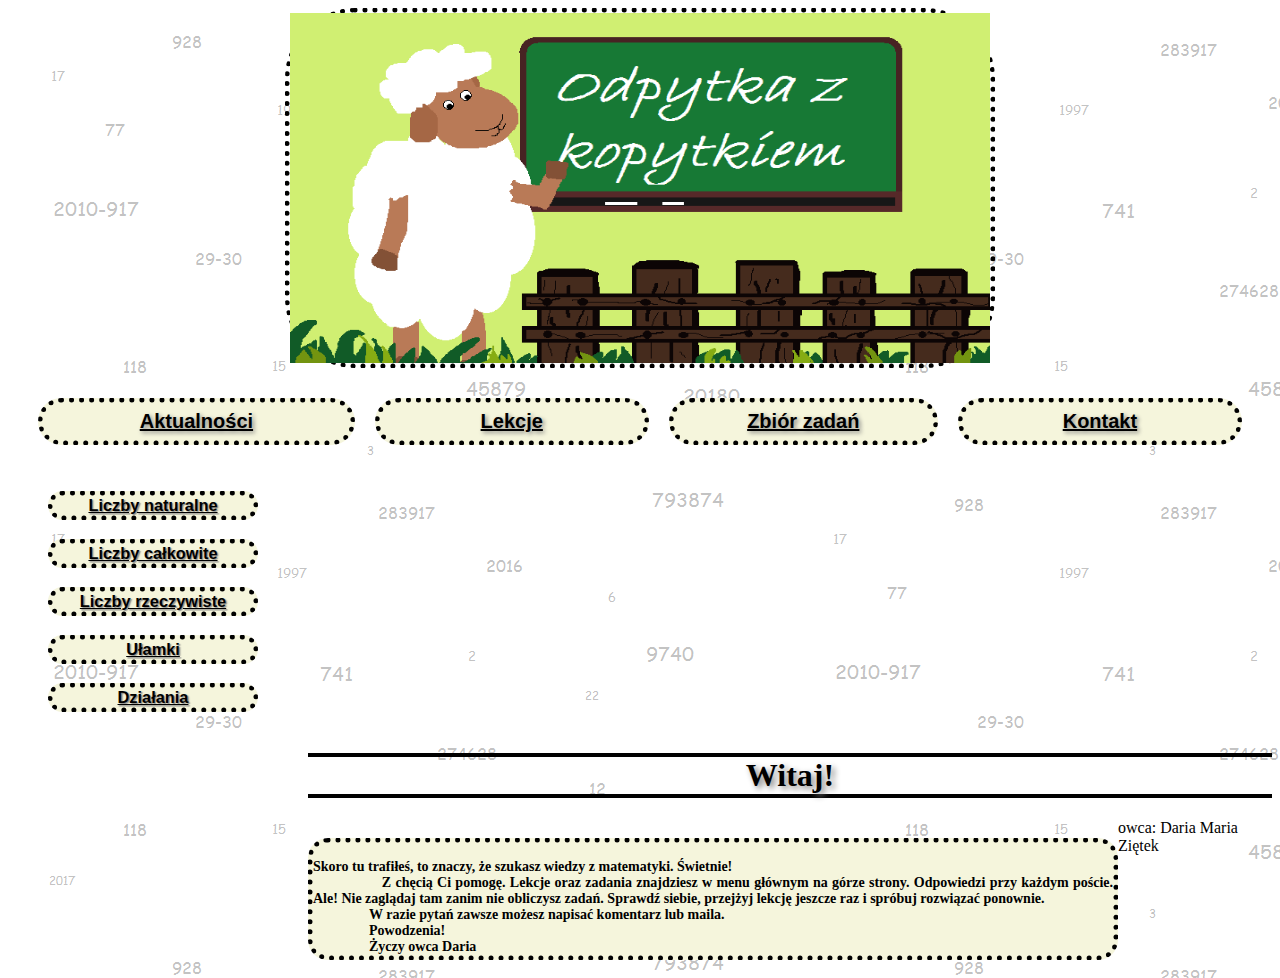
==== PROJEKT/index.html @ c4ac9c16 "comitek" ====
<!doctype html>

<html>

    <head>
    <meta charset="utf-8">
    <meta name="description" content="Daria Ziętek">
    <meta lang="pl">
    <meta name="author" content="Daria Ziętek"> 
    <link rel="Shortcut icon" href="ikonka.png"/>
    <title>Odpytka z kopytkiem</title>
    <link rel="stylesheet" type="text/css" href="stylowania.css"/>
    </head>

    <body background="tlo.png">
        <header>
        <img src="header.png" width="700"; height="350" id="owca">
        </header>
        <nav>
            <table>
                <tr>
                    <th> <a style='color: black'; href="projektcz2.html"> Aktualności </a> </th>
                    <th> <a style='color: black'; href="projektcz2.html"> Lekcje </a> </th>
                    <th> <a style='color: black'; href="projektcz2.html"> Zbiór zadań </a> </th>
                    <th> <a style='color: black'; href="projektcz2.html"> Kontakt </a> </th>
                </tr>
            </table>
        </nav>
        <aside>
            <h3>
                <ul type="none">
                <li><a style='color: black'; href="header.png"> Liczby naturalne </a></li><br>
                <li><a style='color: black'; href="header.png"> Liczby całkowite </a></li><br>
                <li><a style='color: black'; href="header.png"> Liczby rzeczywiste </a></li><br>
                <li><a style='color: black'; href="header.png"> Ułamki </a></li><br>
                <li><a style='color: black'; href="header.png"> Działania </a></li><br>
                </ul>
            </h3>
        </aside>
        <section id="post">
            <h1> Witaj! </h1>
            <h4>
Skoro tu trafiłeś, to znaczy, że szukasz wiedzy z matematyki. Świetnie!
                Z chęcią Ci pomogę. Lekcje oraz zadania znajdziesz w menu głównym na górze strony. Odpowiedzi przy każdym poście. Ale! Nie zaglądaj tam zanim nie obliczysz zadań. Sprawdź siebie, przejżyj lekcję jeszcze raz i spróbuj rozwiązać ponownie.
                W razie pytań zawsze możesz napisać komentarz lub maila.
                Powodzenia!
                Życzy owca Daria</h4>
        </section>
    <footer>
    owca: Daria Maria Ziętek
    </footer>
    </body>
</html>
---- PROJEKT/stylowania.css ----
<!doctype css>
<css>
<style>
header
body{
    background-color: greenyellow;
    padding: 10px;
    border: collapse;
    width: auto;
    height: auto;
    font-size-adjust: auto;
    font-size: 12px;
    white-space: pre-wrap;
    font-family: 'Open Sans Condensed', sans-serif;
    text-align: justify;
}
header{
    width: 700px;
    height: 350px;
    margin: auto;
    border-width: 5px;
    border-style: dotted;
    border-radius: 70px;
    border-radius: 70px;
}

nav{
    padding: 10px;
    border: collapse;
    width:auto;
    height: auto;
    font-size: 20px;
    font-family: 'Open Sans Condensed', sans-serif;
    text-decoration: none;
    text-align: center;
    text-shadow: 0.1em 0.1em 0.2em grey;
    color: black;
    border-width: 5px;
    border-radius: 120px
    
}
table{
    border-spacing: 20px;
    width: auto;
    height: auto;
    border-width: 5px;
    border-radius: 120px;
            
        }

th {
    background-color: beige;
    width: 1310px;
    height: 35px;
    border-width: 5px;
    border-style: dotted;
    border-radius: 120px;
    
}
aside{
    width: 250px;
    height: auto;
    font-size: 14px;
    font-family: 'Open Sans Condensed', sans-serif;
    text-align: justify;
    text-decoration: none;
    color: black;    
    border-width: 5px;
    border-radius: 50px;
    text-shadow: 0.1em 0.1em 0.1em grey;
    
}
li {
    background-color: beige;
    width: auto;
    height: auto;
    border-width: 5px;
    border-style: dotted;
    border-radius: 50px;
    text-align: center;
}
h4{
    float: left;
    width: 800px;
    height: auto;
    margin-left: 300px;
    font-size: 14px;
    text-align: justify;
    white-space: pre-wrap;
    text-indent: 5px;
    color: black;
    background-color: beige;
    border-width: 5px;
    border-style: dotted;
    border-radius: 20px;
}
.zdjecie{
    margin: auto;
    border-width: 5px;
    border-style: dotted;
    border-radius: 70px;
        }
h1{
    text-align: center;
    text-shadow: 0.1em 0.1em 0.2em grey;
    margin-left: 300px;
        }
h1::after{
    content: "";
    display: block;
    border: 2px solid black;
}
h1:before{
    content: "";
    display: block;
    border: 2px solid black;
}
    </style>

</css>
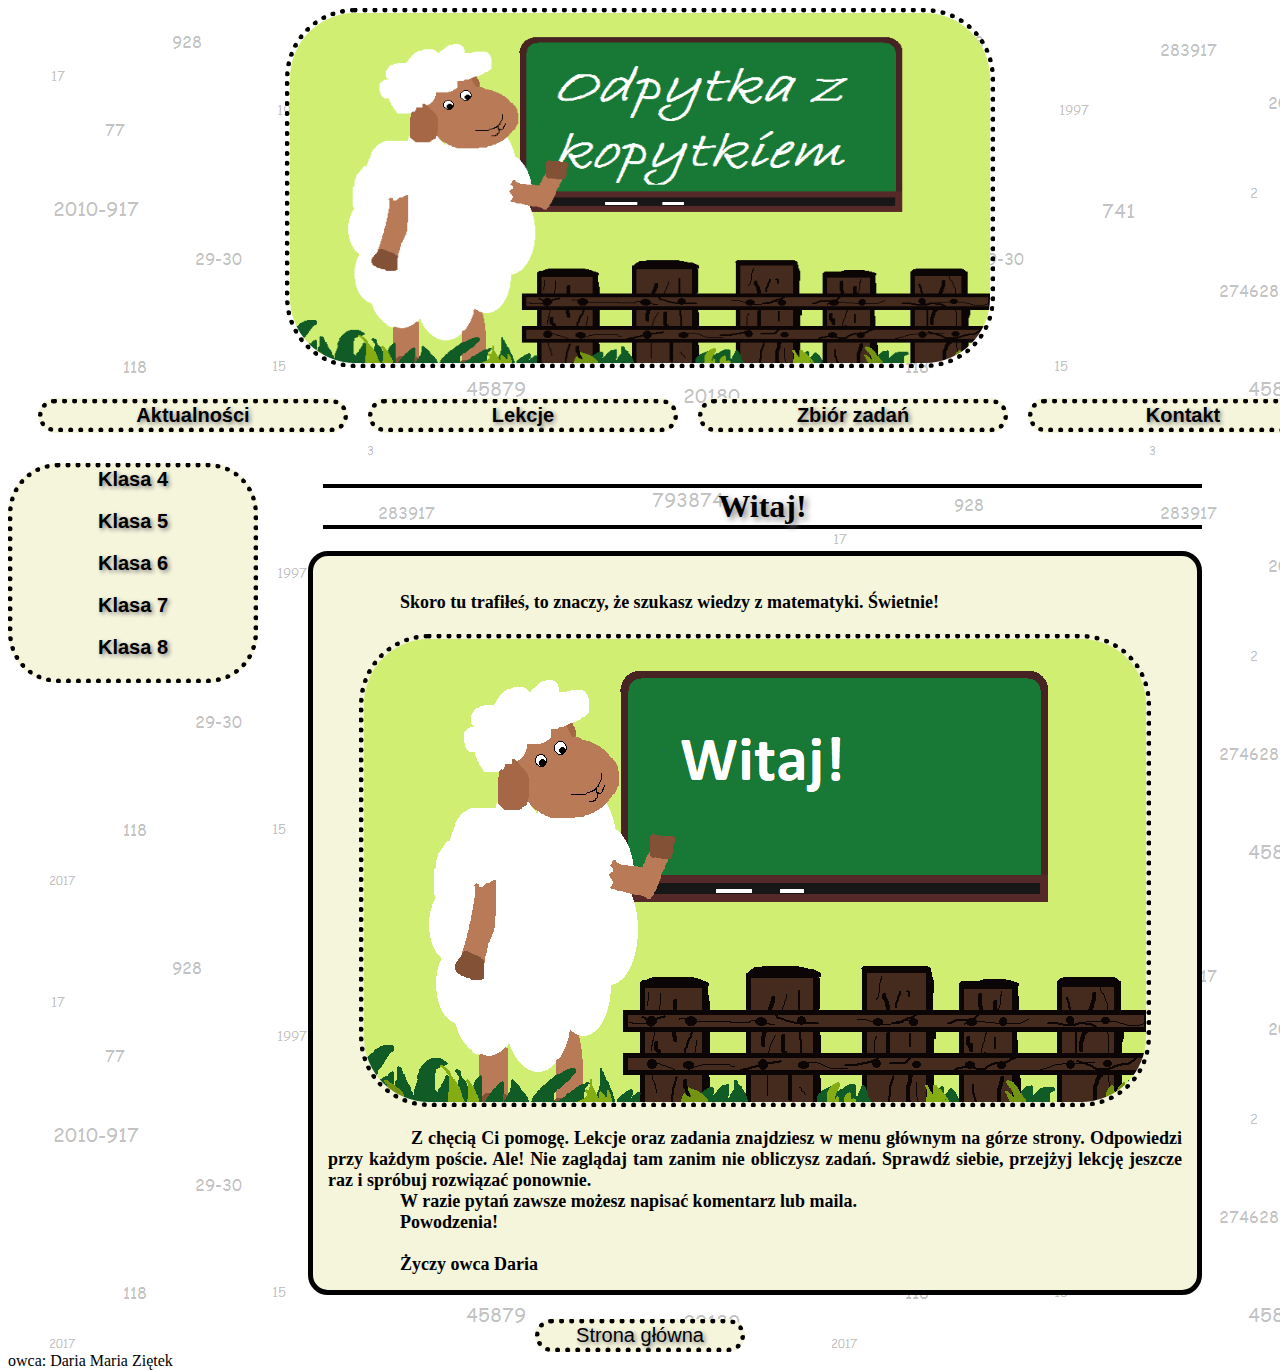
==== commit fe825c5b: "chyba tyle" ====
--- a/PROJEKT/index.html
+++ b/PROJEKT/index.html
@@ -4,6 +4,7 @@
 
     <head>
     <meta charset="utf-8">
+    <meta name="viewport" content="width=device-width, initial-scale=1.0">
     <meta name="description" content="Daria Ziętek">
     <meta lang="pl">
     <meta name="author" content="Daria Ziętek"> 
@@ -14,37 +15,40 @@
 
     <body background="tlo.png">
         <header>
-        <img src="header.png" width="700"; height="350" id="owca">
+        <img src="header.png" width="700"; height="350" id="owca" href="index.html">
         </header>
         <nav>
             <table>
                 <tr>
-                    <th> <a style='color: black'; href="projektcz2.html"> Aktualności </a> </th>
-                    <th> <a style='color: black'; href="projektcz2.html"> Lekcje </a> </th>
-                    <th> <a style='color: black'; href="projektcz2.html"> Zbiór zadań </a> </th>
-                    <th> <a style='color: black'; href="projektcz2.html"> Kontakt </a> </th>
+                    <th> <div> <a style='color: black'; href="index.html"> <span> Aktualności</span> </a></div> </th>
+                    <th> <div class="dropdown"> <span> Lekcje </span> <div class="dropdown-content"> <li> <a href="liczbynaturalne.html">Liczby naturalne </a> </li> <li> <a> Systemy zapisywania liczb </a> </li> <li> <a>Liczby całkowite</a> </li> <li> <a> Liczby rzeczywiste </a> </li> <li> <a> Działania pisemne </a> </li> <li> <a> Proste na płaszczyźnie </a> </li> <li> <a> Kąty</a></li> <li><a> Wielokąty</a> </li> <li><a> Pola i obwody </a></li> <li> <a> Ułamki zwykłe </a></li> <li><a> Ułamki dziesiętne </a></li> <li> <a> Procenty </a> </li> <li> <a> Pierwiastki </a></li> <li><a> Notacja wykłądnicza </a> </li> <li><a> Potęgi </a></li> <li> <a> Pola figur przestrzennych </a></li> <li> <a> Prostopadłościany i sześciany </a></li> <li> <a> Graniastosłupy </a></li> <li> <a> Czas </a></li><li> <a> Jednostki </a></li> <a> Skala </a><li> <a> Zaokrąglanie liczb </a></li> <li> <a> Tabele, diagramy, wykresy </a></li> <li> <a> Prędkość, droga, czas </a></li> <li> <a> Pola wielokątów </a> </li> <li> <a> Wyrażenia algebraiczne </a></li> <li><a> Równania </a> </li> <li><a> Układy współrzędnych </a> </li></div> </div> </th>
+                    <th> <div class="dropdown"> <span> Zbiór zadań </span> <div class="dropdown-content"> <li> <a href="Untitled-1.html">Liczby naturalne</a> </li> <li> <a> Systemy zapisywania liczb </a> </li> <li> <a>Liczby całkowite</a> </li> <li> <a> Liczby rzeczywiste </a> </li> <li> <a> Działania pisemne </a> </li> <li> <a> Proste na płaszczyźnie </a> </li> <li> <a> Kąty</a></li> <li><a> Wielokąty</a> </li> <li><a> Pola i obwody </a></li> <li> <a> Ułamki zwykłe </a></li> <li><a> Ułamki dziesiętne </a></li> <li> <a> Procenty </a> </li> <li> <a> Pierwiastki </a></li> <li><a> Notacja wykłądnicza </a> </li> <li><a> Potęgi </a></li> <li> <a> Pola figur przestrzennych </a></li> <li> <a> Prostopadłościany i sześciany </a></li> <li> <a> Graniastosłupy </a></li> <li> <a> Czas </a></li><li> <a> Jednostki </a></li> <a> Skala </a><li> <a> Zaokrąglanie liczb </a></li> <li> <a> Tabele, diagramy, wykresy </a></li> <li> <a> Prędkość, droga, czas </a></li> <li> <a> Pola wielokątów </a> </li> <li> <a> Wyrażenia algebraiczne </a></li> <li><a> Równania </a> </li> <li><a> Układy współrzędnych </a> </li> </div> </div> </th>
+                    <th> <div> <a style='color: black'; href="kontakt.html"> Kontakt  </a></div></th>
                 </tr>
             </table>
         </nav>
         <aside>
             <h3>
-                <ul type="none">
-                <li><a style='color: black'; href="header.png"> Liczby naturalne </a></li><br>
-                <li><a style='color: black'; href="header.png"> Liczby całkowite </a></li><br>
-                <li><a style='color: black'; href="header.png"> Liczby rzeczywiste </a></li><br>
-                <li><a style='color: black'; href="header.png"> Ułamki </a></li><br>
-                <li><a style='color: black'; href="header.png"> Działania </a></li><br>
-                </ul>
+                <th type="none">
+                <li><a style='color: black'; href="header.png" class="active"> Klasa 4 </a></li><br>
+                <li><a style='color: black'; href="header.png"> Klasa 5 </a></li><br>
+                <li><a style='color: black'; href="header.png"> Klasa 6 </a></li><br>
+                <li><a style='color: black'; href="header.png"> Klasa 7 </a></li><br>
+                <li><a style='color: black'; href="header.png"> Klasa 8 </a></li><br>
+                </th>
             </h3>
         </aside>
         <section id="post">
             <h1> Witaj! </h1>
             <h4>
-Skoro tu trafiłeś, to znaczy, że szukasz wiedzy z matematyki. Świetnie!
+                Skoro tu trafiłeś, to znaczy, że szukasz wiedzy z matematyki. Świetnie!
+                <img src="hej.png">
                 Z chęcią Ci pomogę. Lekcje oraz zadania znajdziesz w menu głównym na górze strony. Odpowiedzi przy każdym poście. Ale! Nie zaglądaj tam zanim nie obliczysz zadań. Sprawdź siebie, przejżyj lekcję jeszcze raz i spróbuj rozwiązać ponownie.
                 W razie pytań zawsze możesz napisać komentarz lub maila.
                 Powodzenia!
+                
                 Życzy owca Daria</h4>
+        <div class="button"> <a href="index.html"> Strona główna </a> </div>
         </section>
     <footer>
     owca: Daria Maria Ziętek
--- a/PROJEKT/stylowania.css
+++ b/PROJEKT/stylowania.css
@@ -1,9 +1,7 @@
 <!doctype css>
 <css>
 <style>
-header
 body{
-    background-color: greenyellow;
     padding: 10px;
     border: collapse;
     width: auto;
@@ -14,14 +12,37 @@
     font-family: 'Open Sans Condensed', sans-serif;
     text-align: justify;
 }
-header{
-    width: 700px;
-    height: 350px;
+
+div{
+    width: 300px;
+    height: auto;
     margin: auto;
     border-width: 5px;
     border-style: dotted;
     border-radius: 70px;
     border-radius: 70px;
+}
+span a{
+    width: 300px;
+    height: auto;
+    margin: auto;
+}
+span a:hover{
+    background-color: palegreen;
+}
+a{
+    padding: auto;
+    border: collapse;
+    width: auto;
+    height: auto;
+    font-size: 20px;
+    font-family: 'Open Sans Condensed', sans-serif;
+    text-decoration: none;
+    text-align: center;
+    text-shadow: 0.1em 0.1em 0.2em grey;
+    color: black;
+    border-width: 5px;
+    border-radius: 120px;
 }
 
 nav{
@@ -36,28 +57,32 @@
     text-shadow: 0.1em 0.1em 0.2em grey;
     color: black;
     border-width: 5px;
-    border-radius: 120px
-    
-}
+    border-radius: 120px;  
+}
+
 table{
     border-spacing: 20px;
     width: auto;
     height: auto;
     border-width: 5px;
     border-radius: 120px;
-            
-        }
+}
 
 th {
     background-color: beige;
-    width: 1310px;
+    width: auto;
     height: 35px;
-    border-width: 5px;
-    border-style: dotted;
+    margin: 0px;
+    padding: 0px;
+    text-shadow: 0.1em 0.1em 0.2em grey;
+    color: black;
+    border-width: 5px;
     border-radius: 120px;
     
 }
+
 aside{
+    float: left;
     width: 250px;
     height: auto;
     font-size: 14px;
@@ -70,7 +95,7 @@
     text-shadow: 0.1em 0.1em 0.1em grey;
     
 }
-li {
+h3 {
     background-color: beige;
     width: auto;
     height: auto;
@@ -78,12 +103,51 @@
     border-style: dotted;
     border-radius: 50px;
     text-align: center;
-}
+    margin: 0px;
+    padding: 0px;
+    list-style-type: none;
+}
+li a {
+    display: block;
+    text-decoration: none;
+}
+li a:hover {
+    background-color: palegreen;
+    color: azure;
+    height: auto;
+    width: auto;
+    border-width: 10px;
+    border-radius: 50px;
+    text-align: center;
+}
+
+.dropdown {
+    position: relative;
+    display: inline-block;
+    padding: auto;
+}
+
+.dropdown-content {
+    display: none;
+    position:absolute;
+    background-color: beige;
+    width: 100%;
+    height: auto;
+    overflow: auto;
+    padding: auto;
+    z-index: 1;
+}
+
+.dropdown:hover .dropdown-content {
+    display: block;
+}
+
 h4{
-    float: left;
-    width: 800px;
+    width: auto;
     height: auto;
     margin-left: 300px;
+    margin-right: 70px;
+    margin-top: auto;
     font-size: 14px;
     text-align: justify;
     white-space: pre-wrap;
@@ -91,19 +155,25 @@
     color: black;
     background-color: beige;
     border-width: 5px;
-    border-style: dotted;
+    border-style: solid;
     border-radius: 20px;
-}
-.zdjecie{
-    margin: auto;
-    border-width: 5px;
-    border-style: dotted;
-    border-radius: 70px;
-        }
+    padding: 15px;
+    font-size: 18px;
+    word-break: keep-all;
+}
+img{
+    margin-left: auto;
+    margin-right: auto;
+    border-width: 5px;
+    border-style: dotted;
+    border-radius: 70px;
+    display: block;
+}
 h1{
-    text-align: center;
-    text-shadow: 0.1em 0.1em 0.2em grey;
-    margin-left: 300px;
+    margin-right: 70px;
+    text-align: center;
+    text-shadow: 0.1em 0.1em 0.2em grey;
+    margin-left: 315px;
         }
 h1::after{
     content: "";
@@ -115,6 +185,33 @@
     display: block;
     border: 2px solid black;
 }
+.button {
+    text-align: center;
+    font-size: 20px;
+    width: 200px;
+    height: auto;
+    margin: auto;
+    border-width: 5px;
+    border-style: dotted;
+    border-radius: 70px;
+    border-radius: 70px;
+    -webkit-transition: width 2s;
+    transition: width 2s;
+    background-color: beige;
+}
+.drugi:hover{
+    width: 300px;
+}
+input[type=text]{
+    width: 100%;
+    padding: 12px 20px;
+    margin: 8px 0;
+    box-sizing: border-box;
+    background-color: beige;
+}
+footer{
+    float: left;
+}
     </style>
 
 </css>